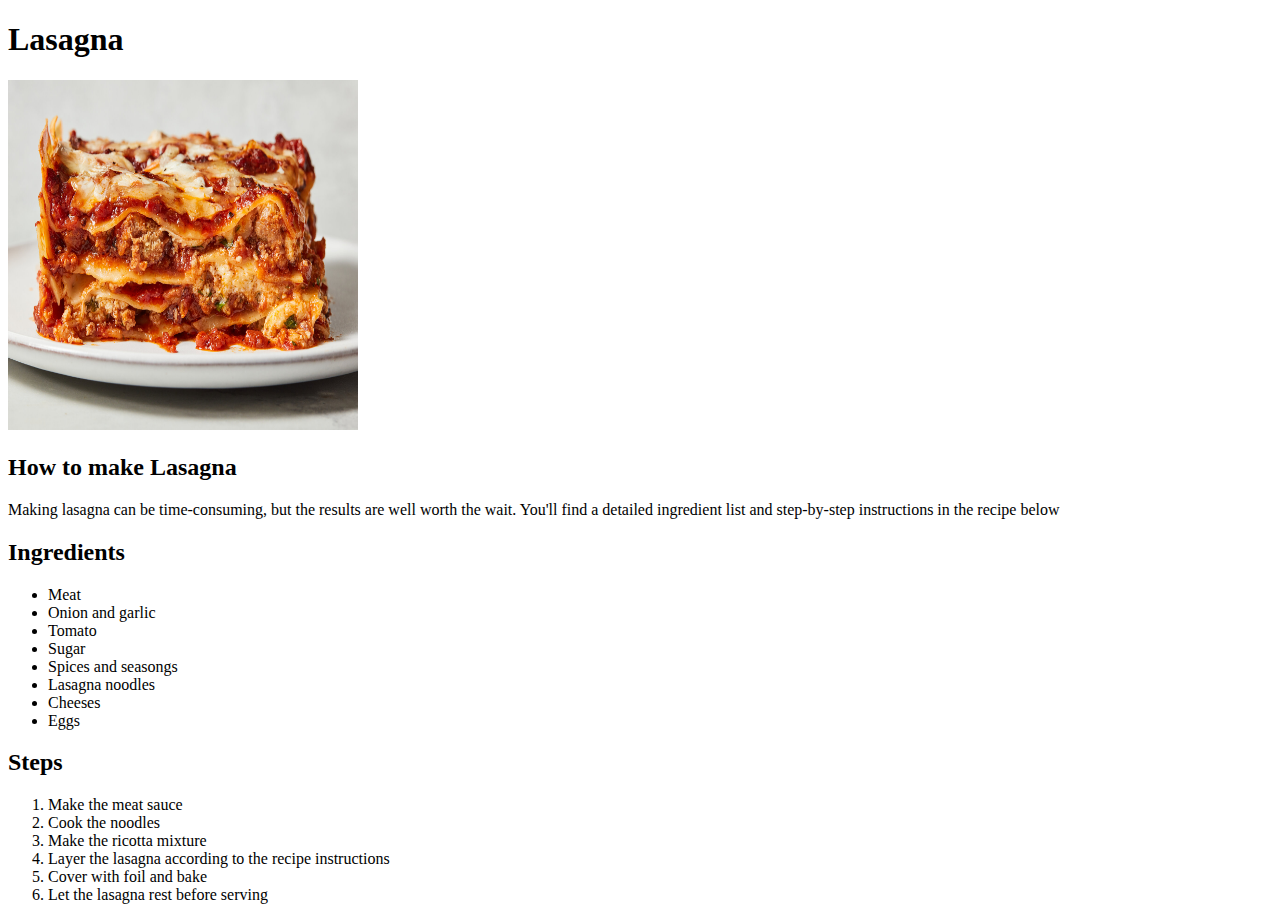
==== recipes/lasagna.html @ 21010511 "Add index.html" ====
<!DOCTYPE html>
<html lang="en">
<head>
    <meta charset="UTF-8">
    <meta name="viewport" content="width=device-width, initial-scale=1.0">
    <title>Document</title>
</head>
<body>
    <h1>Lasagna</h1>
    <img src="./lasagna.jpg" width="350" height="350">
    <h2>How to make Lasagna</h2>
    <p>Making lasagna can be time-consuming, but the results 
        are well worth the wait. You'll find a detailed 
        ingredient list and step-by-step instructions in the 
        recipe below</p>
    <h2>Ingredients</h2>  
    <ul>
        <li>Meat</li>
        <li>Onion and garlic</li>
        <li>Tomato</li>
        <li>Sugar</li>
        <li>Spices and seasongs</li>
        <li>Lasagna noodles</li>
        <li>Cheeses</li>
        <li>Eggs</li>
    </ul>
    <h2>Steps</h2>
    <ol>
        <li>Make the meat sauce</li>
        <li>Cook the noodles</li>
        <li>Make the ricotta mixture</li>
        <li>Layer the lasagna according to the recipe instructions</li>
        <li>Cover with foil and bake</li>
        <li>Let the lasagna rest before serving</li>
    </ol>
</body>
</html>
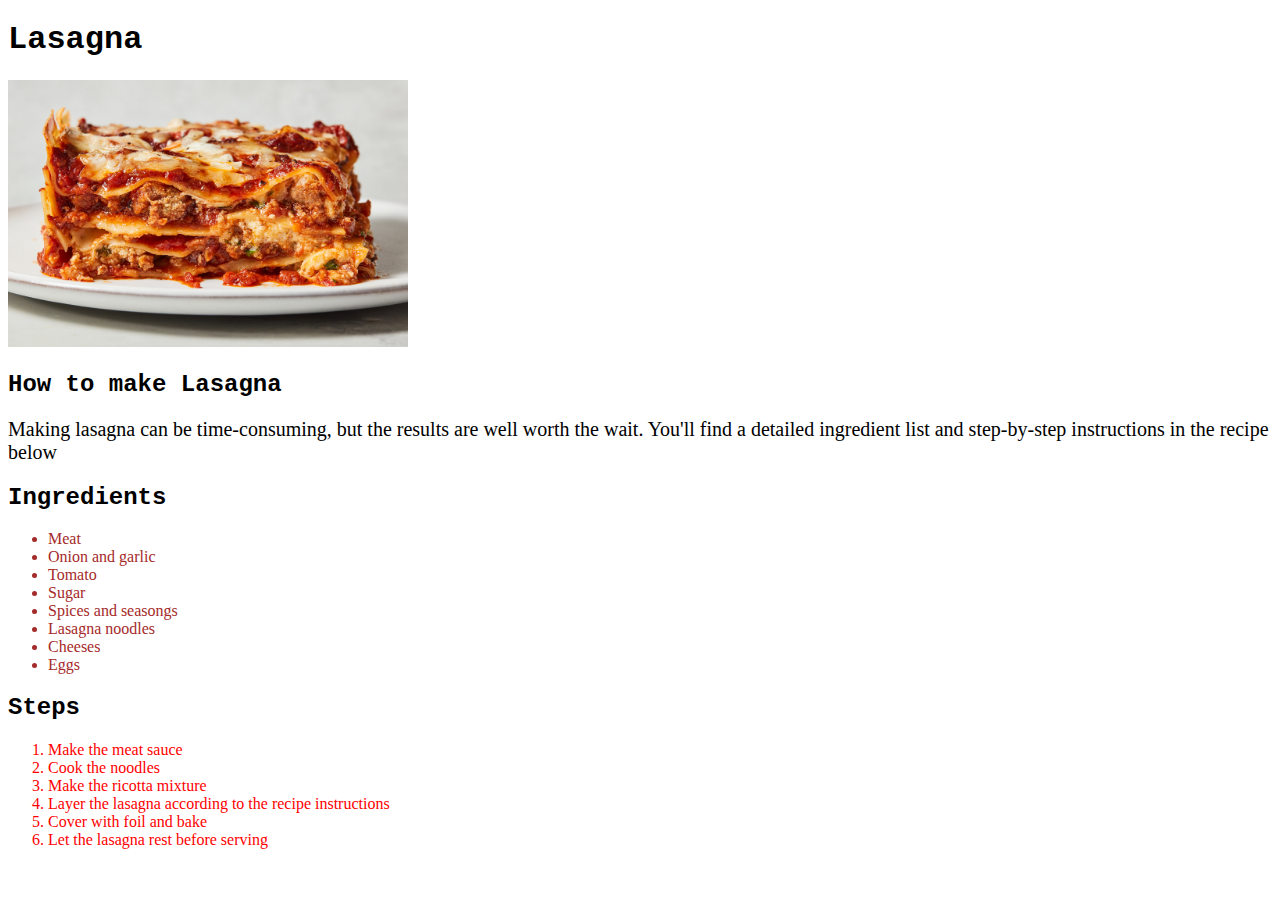
==== commit 928cc0ab: "Added some CSS" ====
--- a/recipes/lasagna.html
+++ b/recipes/lasagna.html
@@ -4,9 +4,10 @@
     <meta charset="UTF-8">
     <meta name="viewport" content="width=device-width, initial-scale=1.0">
     <title>Document</title>
+    <link rel="stylesheet" href="../style.css" />
 </head>
 <body>
-    <h1>Lasagna</h1>
+    <h1 class="header">Lasagna</h1>
     <img src="./lasagna.jpg" width="350" height="350">
     <h2>How to make Lasagna</h2>
     <p>Making lasagna can be time-consuming, but the results 
@@ -14,7 +15,7 @@
         ingredient list and step-by-step instructions in the 
         recipe below</p>
     <h2>Ingredients</h2>  
-    <ul>
+    <ul class="ingredients">
         <li>Meat</li>
         <li>Onion and garlic</li>
         <li>Tomato</li>
@@ -25,7 +26,7 @@
         <li>Eggs</li>
     </ul>
     <h2>Steps</h2>
-    <ol>
+    <ol class="steps">
         <li>Make the meat sauce</li>
         <li>Cook the noodles</li>
         <li>Make the ricotta mixture</li>
--- a/style.css
+++ b/style.css
@@ -0,0 +1,40 @@
+/* style.css */
+
+h1 {
+    color: black;
+    font-family: 'Courier New', Courier, monospace;
+}
+
+h2 {
+    color: black;
+    font-family: 'Courier New', Courier, monospace;
+}
+
+img {
+    height: auto;
+    width: 400px;
+}
+
+p {
+    font-size: 20px;
+}
+
+.list-links {
+    color: rgb(9, 9, 20);
+    font-size: 20px;
+    font-family: Arial, Helvetica, sans-serif;
+}
+
+.ingredients {
+    color: brown;
+    font-family: 'Times New Roman', Times, serif;
+    font size: 15px;
+}
+
+
+.steps {
+    color: red;
+    font-family: 'Times New Roman', Times, serif;
+    font size: 15px;
+}
+
